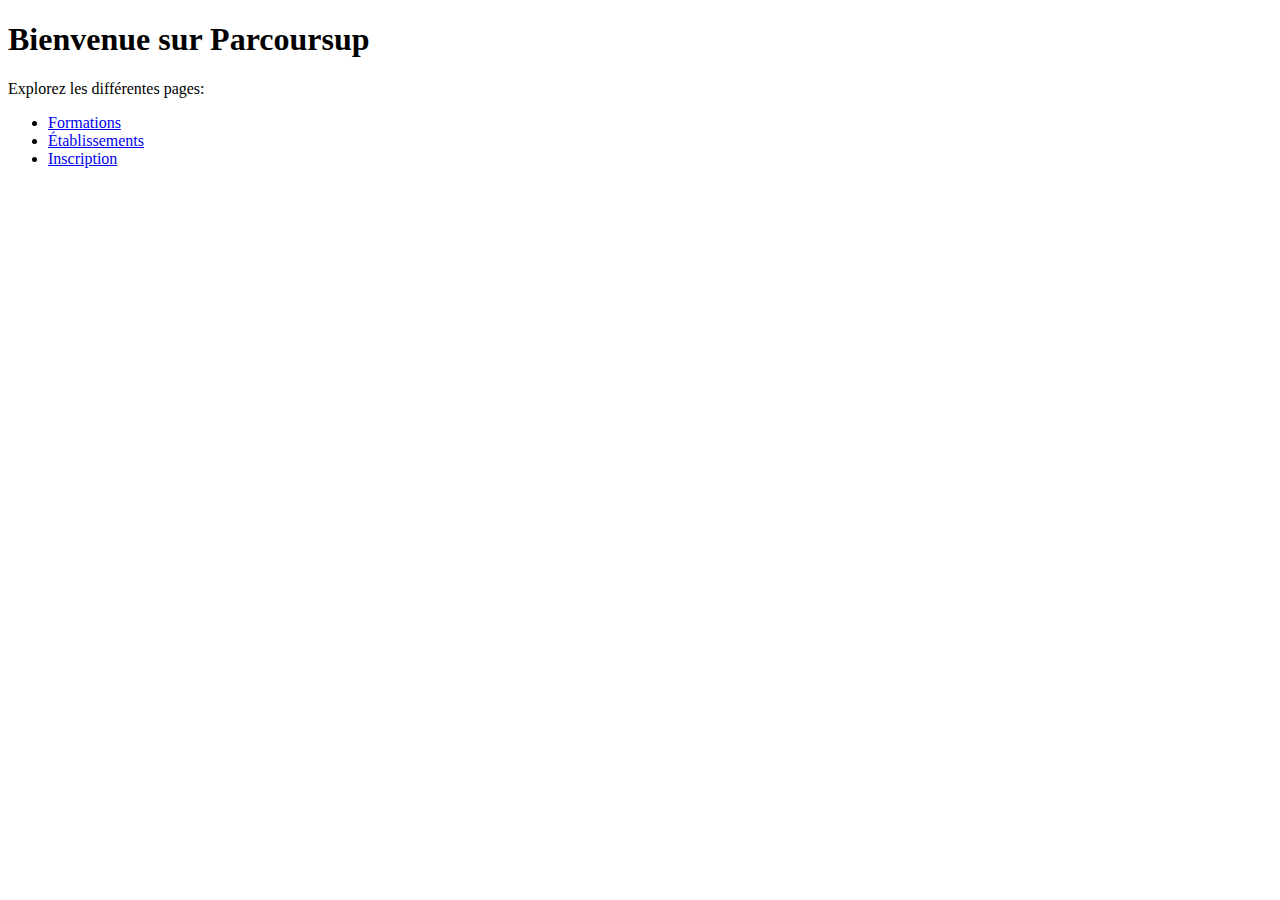
==== index.html @ 0cc200c6 "Create index.html" ====
<!DOCTYPE html>
<html>

<head>
  <meta charset="utf-8">
  <meta name="viewport" content="width=device-width">
  <title>Parcoursup - Accueil</title>
  <link href="feuilledestyle.css" rel="stylesheet" type="text/css" />
</head>

<body>
  <h1>Bienvenue sur Parcoursup</h1>
  <p>Explorez les différentes pages:</p>
  <ul>
    <li><a href="formations.html">Formations</a></li>
    <li><a href="etablissements.html">Établissements</a></li>
    <li><a href="inscription.html">Inscription</a></li>
  </ul>
</body>

</html>
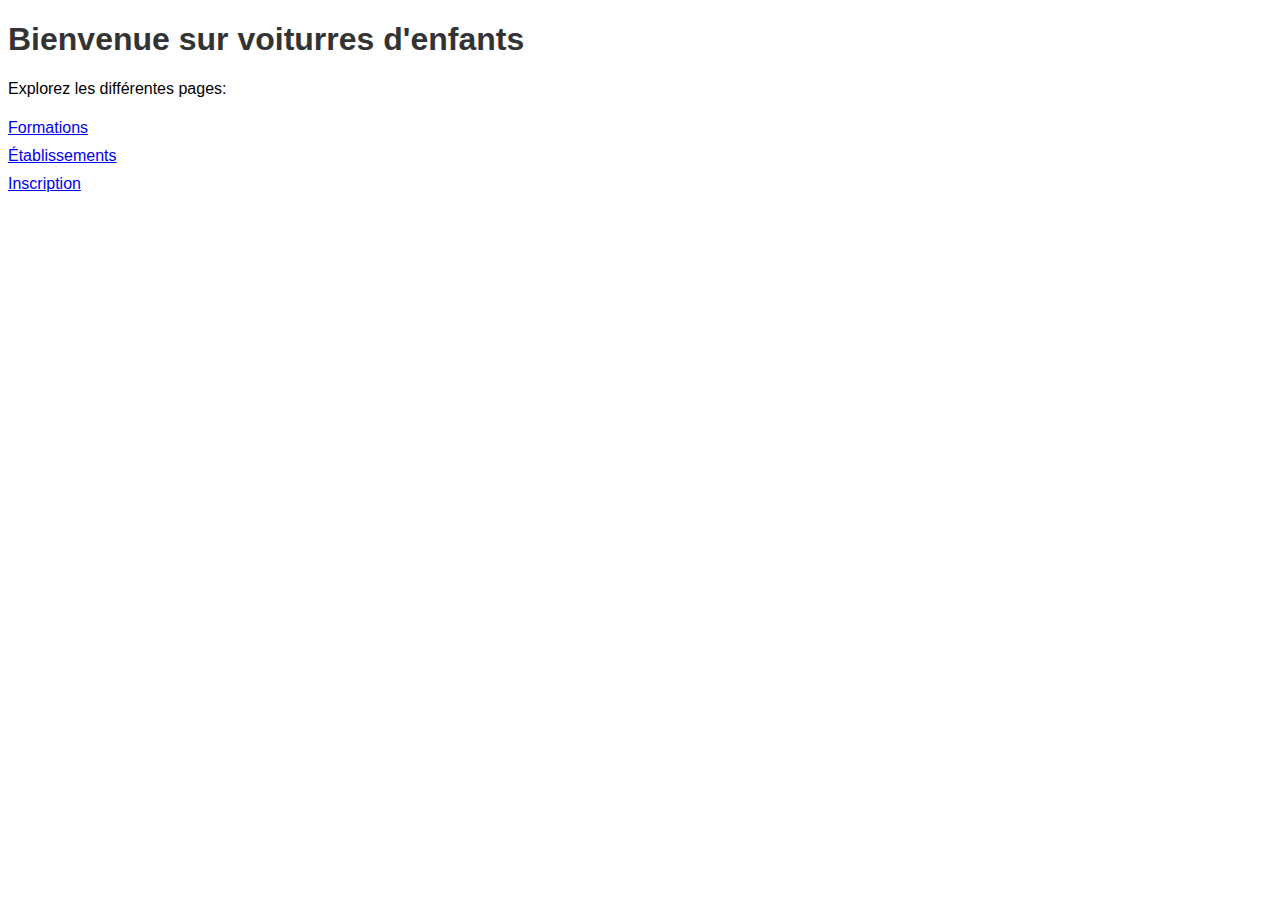
==== commit 4870a07d: "Update index.html" ====
--- a/index.html
+++ b/index.html
@@ -4,12 +4,12 @@
 <head>
   <meta charset="utf-8">
   <meta name="viewport" content="width=device-width">
-  <title>Parcoursup - Accueil</title>
-  <link href="feuilledestyle.css" rel="stylesheet" type="text/css" />
+  <title> voitures d'enfant - Accueil</title>
+  <link href="style.css" rel="stylesheet" type="text/css" />
 </head>
 
 <body>
-  <h1>Bienvenue sur Parcoursup</h1>
+  <h1>Bienvenue sur voiturres d'enfants </h1>
   <p>Explorez les différentes pages:</p>
   <ul>
     <li><a href="formations.html">Formations</a></li>
--- a/style.css
+++ b/style.css
@@ -0,0 +1,42 @@
+/* Styles for Parcoursup theme */
+
+body {
+  font-family: Arial, sans-serif;
+}
+
+h1 {
+  color: #333;
+}
+
+ul {
+  list-style-type: none;
+  padding: 0;
+}
+
+li {
+  padding: 5px 0;
+}
+
+form {
+  margin-top: 20px;
+}
+
+label {
+  display: block;
+  margin-bottom: 5px;
+}
+
+input[type="text"],
+input[type="email"] {
+  width: 200px;
+  padding: 5px;
+  margin-bottom: 10px;
+}
+
+input[type="submit"] {
+  padding: 5px 10px;
+  background-color: #58a0d3;
+  color: white;
+  border: none;
+  cursor: pointer;
+}
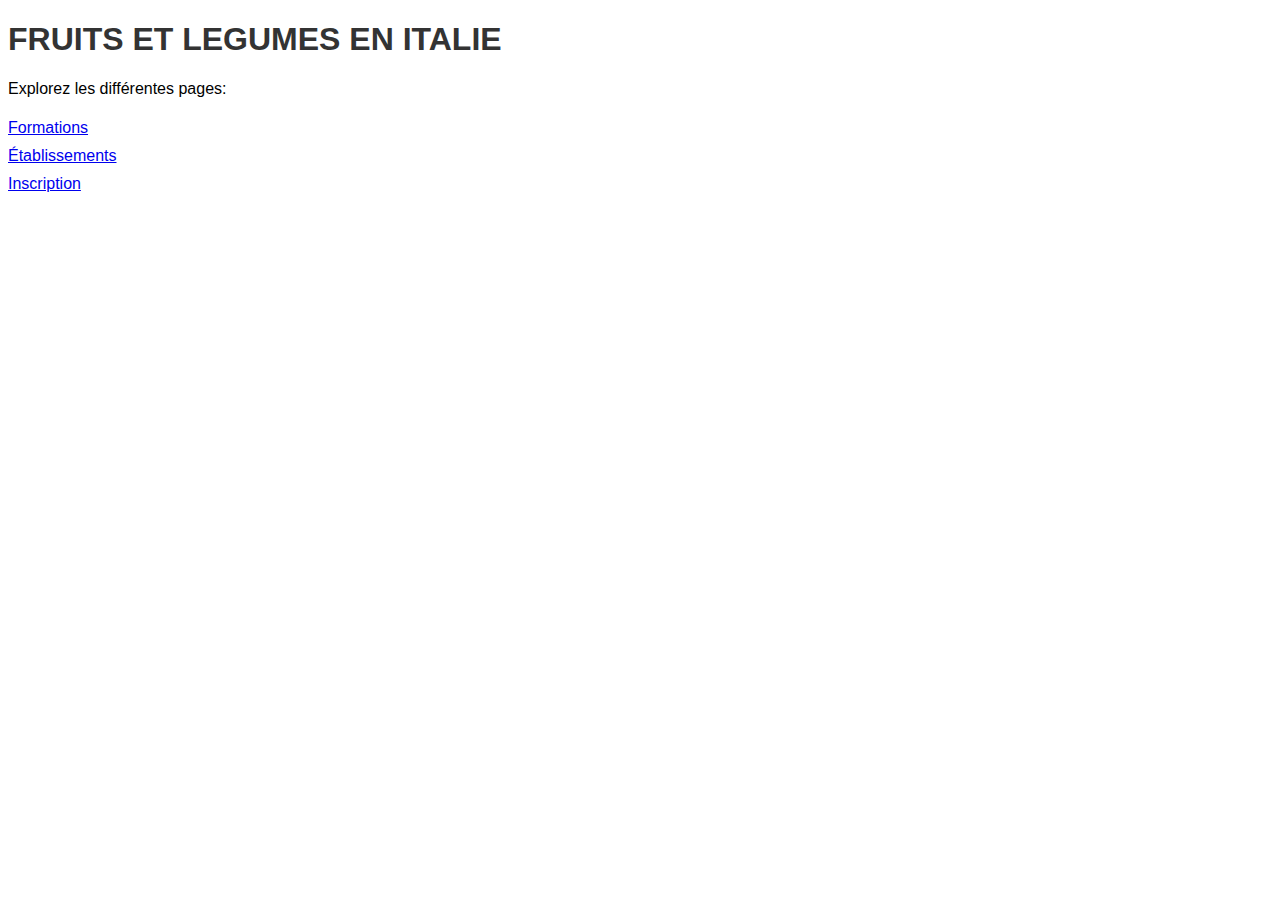
==== commit 05f831c6: "Update index.html" ====
--- a/index.html
+++ b/index.html
@@ -9,7 +9,7 @@
 </head>
 
 <body>
-  <h1>Bienvenue sur voiturres d'enfants </h1>
+  <h1>FRUITS ET LEGUMES EN ITALIE </h1>
   <p>Explorez les différentes pages:</p>
   <ul>
     <li><a href="formations.html">Formations</a></li>
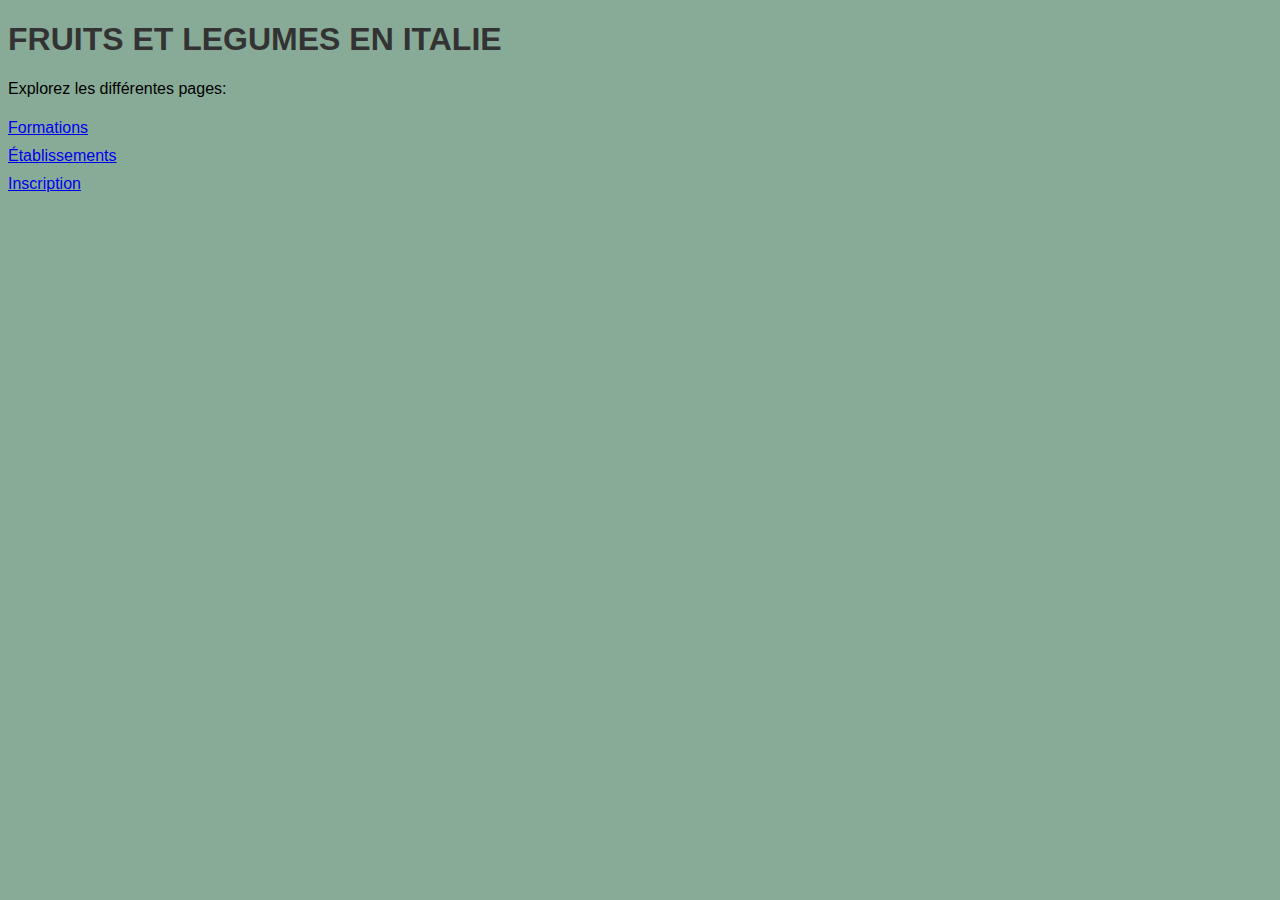
==== commit 2cab1503: "Update index.html" ====
--- a/index.html
+++ b/index.html
@@ -19,3 +19,4 @@
 </body>
 
 </html>
+<body style="background-color: #88ab98;">
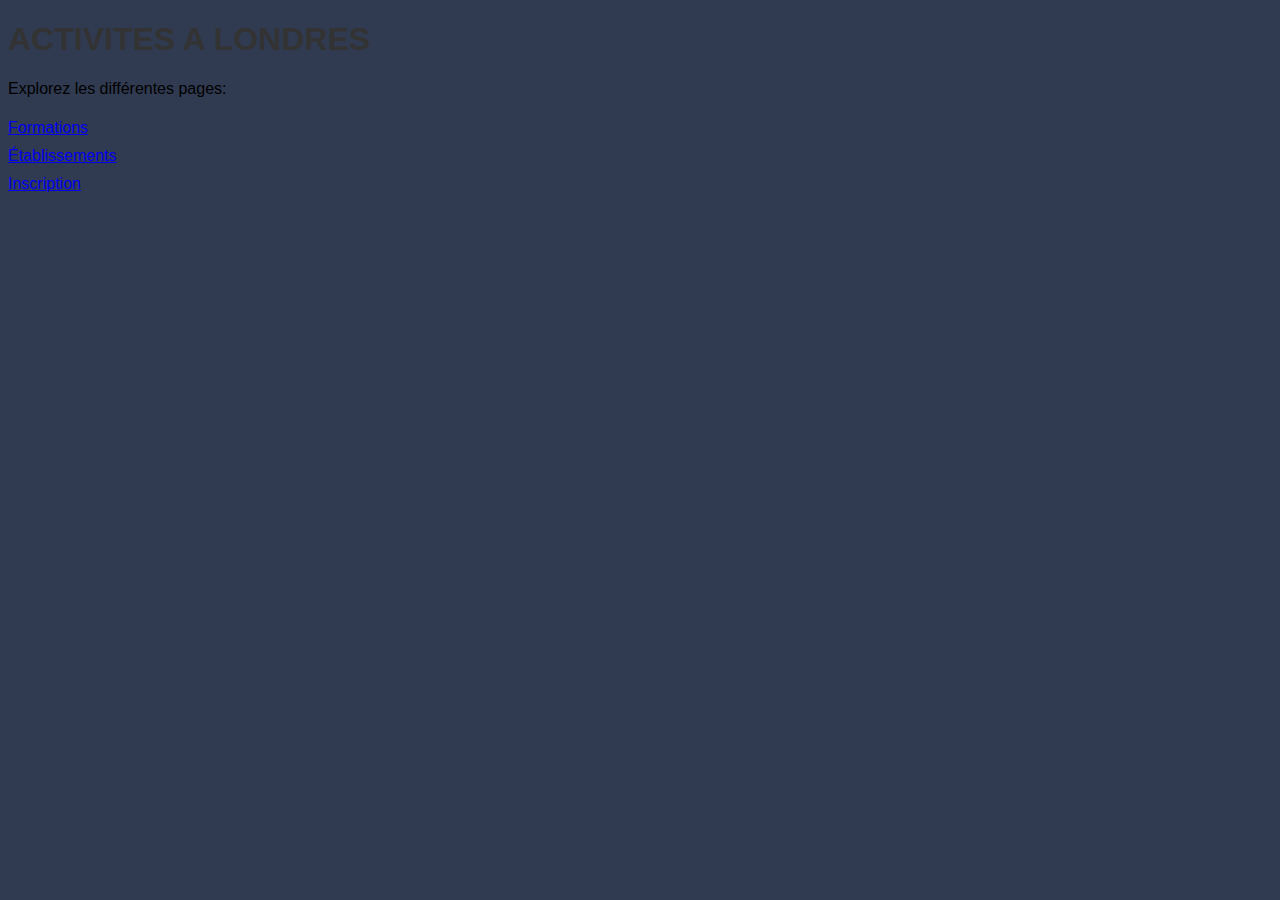
==== commit e619ba39: "Update index.html" ====
--- a/index.html
+++ b/index.html
@@ -4,12 +4,12 @@
 <head>
   <meta charset="utf-8">
   <meta name="viewport" content="width=device-width">
-  <title> voitures d'enfant - Accueil</title>
+  <title> activités à Londres - Accueil</title>
   <link href="style.css" rel="stylesheet" type="text/css" />
 </head>
 
 <body>
-  <h1>FRUITS ET LEGUMES EN ITALIE </h1>
+  <h1>ACTIVITES A LONDRES </h1>
   <p>Explorez les différentes pages:</p>
   <ul>
     <li><a href="formations.html">Formations</a></li>
@@ -19,4 +19,4 @@
 </body>
 
 </html>
-<body style="background-color: #88ab98;">
+<body style="background-color: #303a50;">
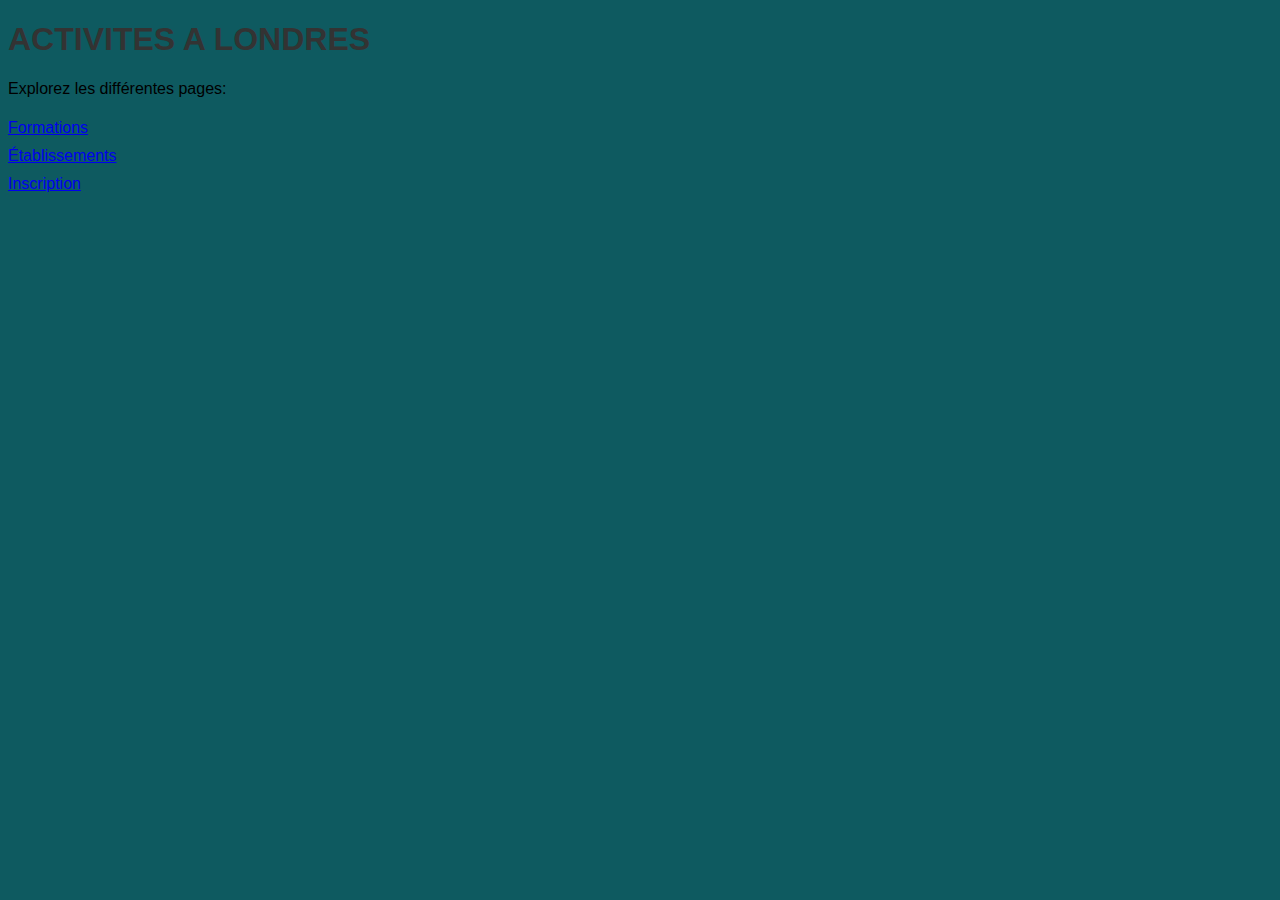
==== commit afc614ba: "Update index.html" ====
--- a/index.html
+++ b/index.html
@@ -19,4 +19,4 @@
 </body>
 
 </html>
-<body style="background-color: #303a50;">
+<body style="background-color: #0e5a60;">
